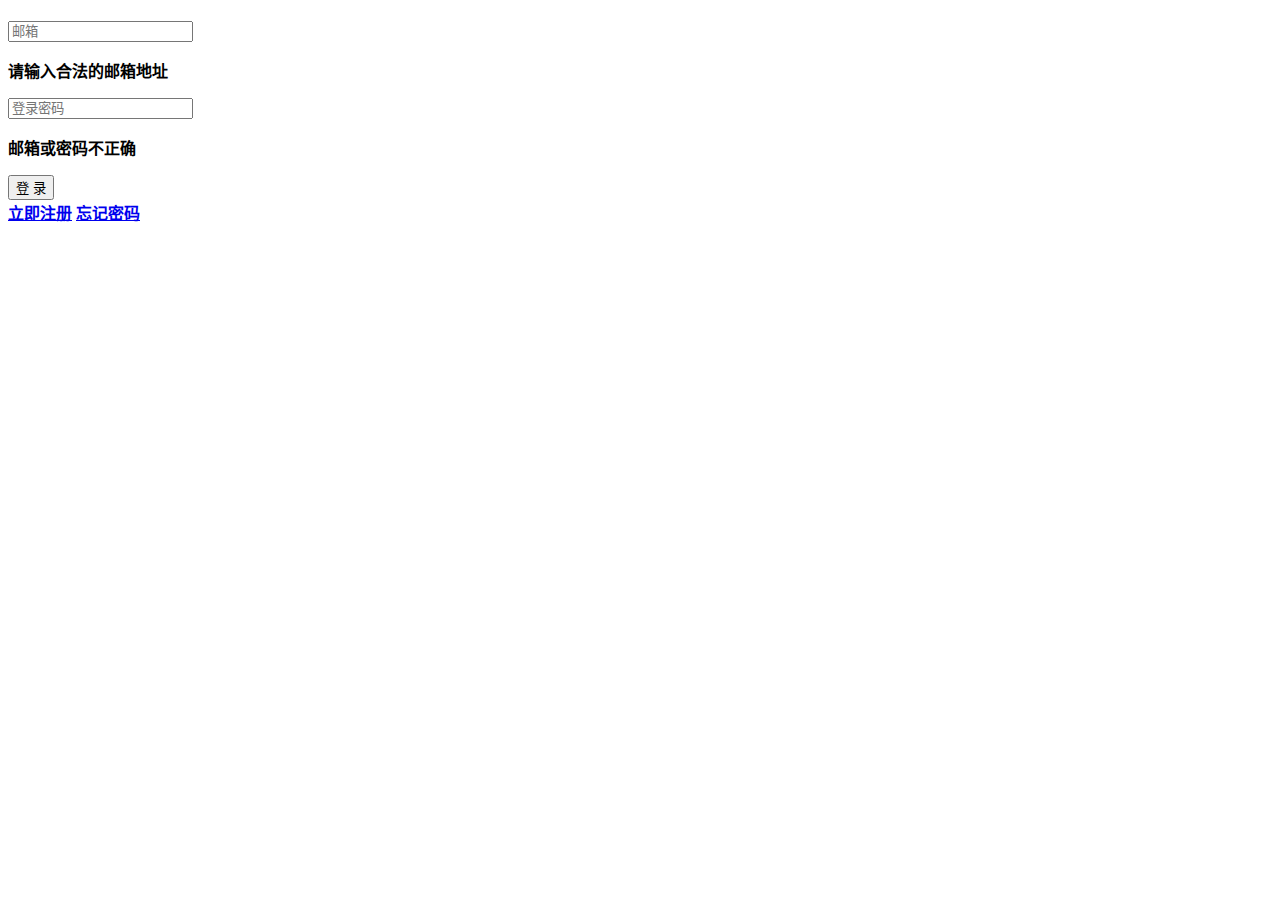
==== src/main/resources/templates/login.html @ 13b16e46 "shiro初始化" ====
<!DOCTYPE html>
<html lang="zh-CN">
<head>
    <meta charset="UTF-8">
    <meta name="viewport" content="width=device-width, initial-scale=1.0, maximum-scale=1.0, user-scalable=no">
    <title>登录页面</title>
    <link rel="stylesheet" href="/loginpage/css/login.css">
</head>
<body>
<div class="dowebok">
    <div class="logo"></div>
    <form id="loginForm" action="/login" method="post">
        <h4 th:text="${msg}"/>
        <div class="form-item">
            <input name="username" type="text" autocomplete="off" placeholder="邮箱">
            <p class="tip">请输入合法的邮箱地址</p>
        </div>
        <div class="form-item">
            <input name="password" type="password" autocomplete="off" placeholder="登录密码">
            <p class="tip">邮箱或密码不正确</p>
        </div>
        <div class="form-item"><button id="submit">登 录</button></div>
        <div class="reg-bar">
            <a class="reg" href="javascript:">立即注册</a>
            <a class="forget" href="javascript:">忘记密码</a>
        </div>
    </form>
</div>
<script src="/loginpage/js/jquery.min.js"></script>
<script>
    function submitData(){
        var username = $("input[name='username']").val();
        var password = $("input[name='password']").val();
        if (username == "" || username == null || username == undefined) {
            alert("用户名不能为空");
            return false;/*阻止表单提交*/
        } else if (password == "" || password == null || password == undefined) {
            alert("密码不能为空");
            return false;
        } else {
            $("#loginForm").submit();
        }
    }
    $(function () {
        $('#submit').click(function(){
            submitData();
        });
    })
</script>
</body>
</html>
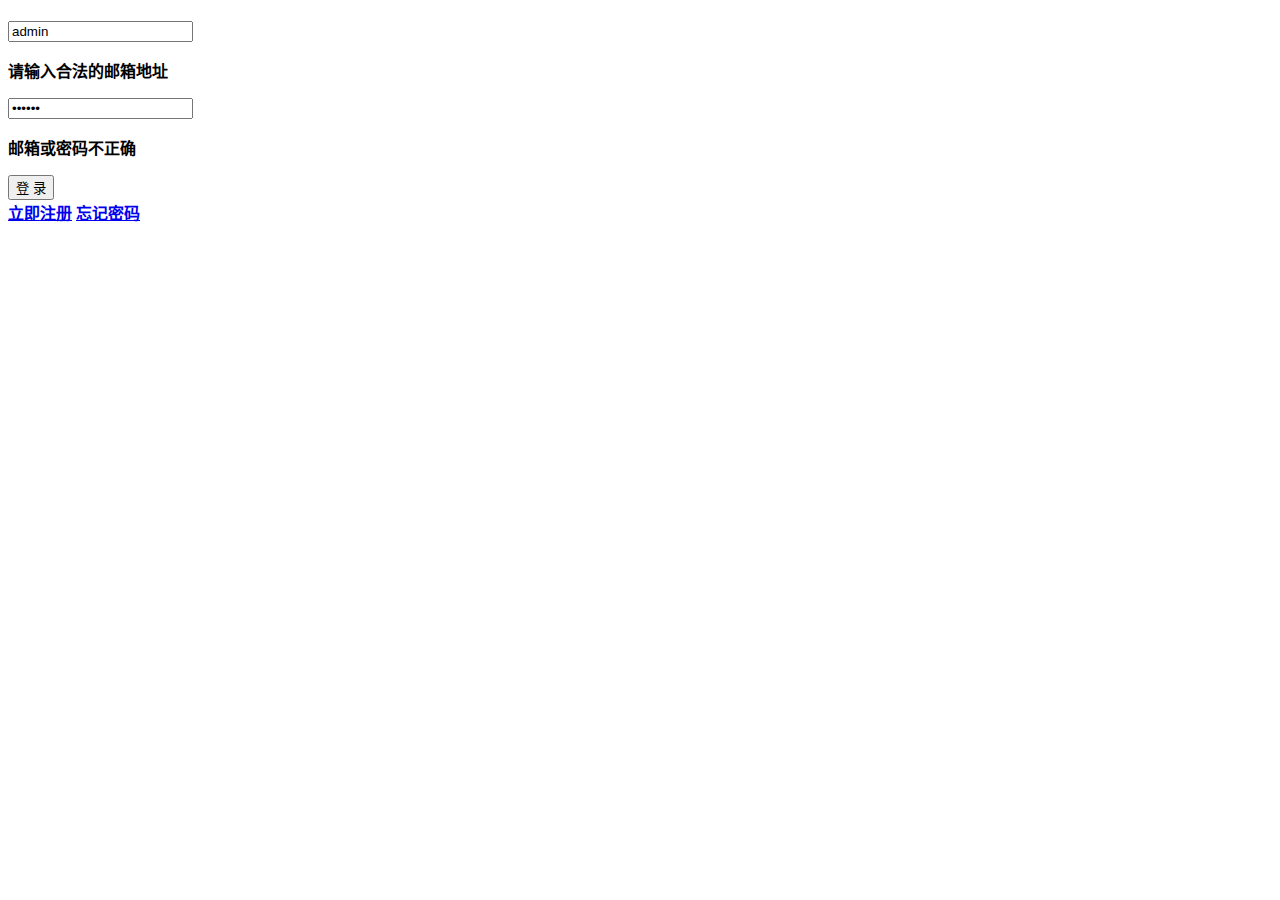
==== commit 8405737c: "增加shiro页面标签" ====
--- a/src/main/resources/templates/login.html
+++ b/src/main/resources/templates/login.html
@@ -12,11 +12,11 @@
     <form id="loginForm" action="/login" method="post">
         <h4 th:text="${msg}"/>
         <div class="form-item">
-            <input name="username" type="text" autocomplete="off" placeholder="邮箱">
+            <input name="username" type="text" value="admin" autocomplete="off" placeholder="邮箱">
             <p class="tip">请输入合法的邮箱地址</p>
         </div>
         <div class="form-item">
-            <input name="password" type="password" autocomplete="off" placeholder="登录密码">
+            <input name="password" type="password" value="123456" autocomplete="off" placeholder="登录密码">
             <p class="tip">邮箱或密码不正确</p>
         </div>
         <div class="form-item"><button id="submit">登 录</button></div>
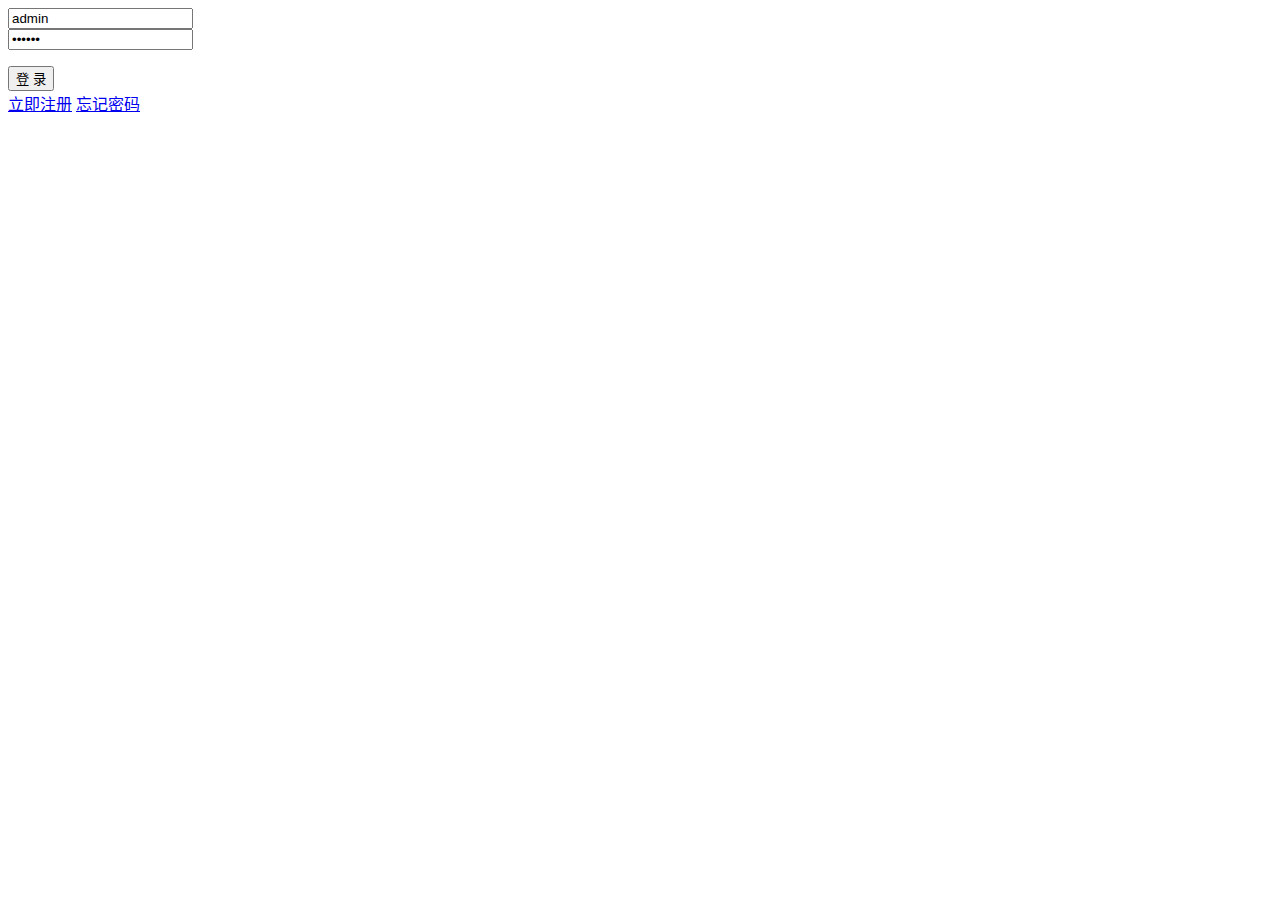
==== commit cbdcf759: "【2019-5-17】修改登录页面提示信息" ====
--- a/src/main/resources/templates/login.html
+++ b/src/main/resources/templates/login.html
@@ -10,14 +10,12 @@
 <div class="dowebok">
     <div class="logo"></div>
     <form id="loginForm" action="/login" method="post">
-        <h4 th:text="${msg}"/>
         <div class="form-item">
-            <input name="username" type="text" value="admin" autocomplete="off" placeholder="邮箱">
-            <p class="tip">请输入合法的邮箱地址</p>
+            <input name="username" onfocus="cleanMsg()" type="text" value="admin" autocomplete="off" placeholder="邮箱">
         </div>
         <div class="form-item">
-            <input name="password" type="password" value="123456" autocomplete="off" placeholder="登录密码">
-            <p class="tip">邮箱或密码不正确</p>
+            <input name="password" onfocus="cleanMsg()" type="password" value="123456" autocomplete="off" placeholder="登录密码">
+            <p class="tip"th:text="${msg}"></p>
         </div>
         <div class="form-item"><button id="submit">登 录</button></div>
         <div class="reg-bar">
@@ -41,6 +39,9 @@
             $("#loginForm").submit();
         }
     }
+    function cleanMsg(){
+        $(".tip").text("");
+    }
     $(function () {
         $('#submit').click(function(){
             submitData();
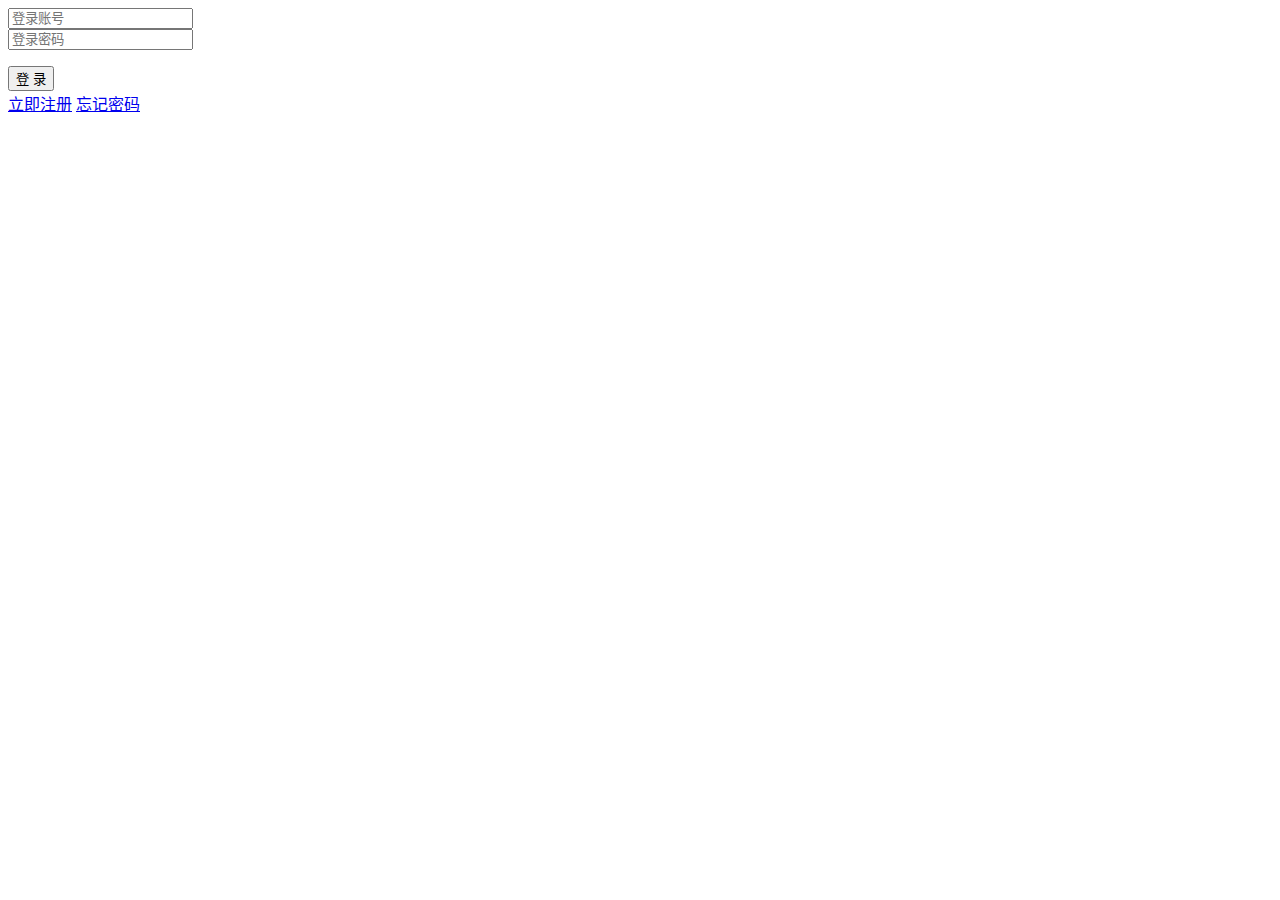
==== commit 0b06d092: "[20190707]修复登录页面提示信息" ====
--- a/src/main/resources/templates/login.html
+++ b/src/main/resources/templates/login.html
@@ -11,10 +11,10 @@
     <div class="logo"></div>
     <form id="loginForm" action="/login" method="post">
         <div class="form-item">
-            <input name="username" onfocus="cleanMsg()" type="text" value="admin" autocomplete="off" placeholder="邮箱">
+            <input name="username" onfocus="cleanMsg()" type="text" autocomplete="off" placeholder="登录账号">
         </div>
         <div class="form-item">
-            <input name="password" onfocus="cleanMsg()" type="password" value="123456" autocomplete="off" placeholder="登录密码">
+            <input name="password" onfocus="cleanMsg()" type="password" autocomplete="off" placeholder="登录密码">
             <p class="tip"th:text="${msg}"></p>
         </div>
         <div class="form-item"><button id="submit">登 录</button></div>
@@ -30,7 +30,7 @@
         var username = $("input[name='username']").val();
         var password = $("input[name='password']").val();
         if (username == "" || username == null || username == undefined) {
-            alert("用户名不能为空");
+            alert("账号不能为空");
             return false;/*阻止表单提交*/
         } else if (password == "" || password == null || password == undefined) {
             alert("密码不能为空");
@@ -44,7 +44,7 @@
     }
     $(function () {
         $('#submit').click(function(){
-            submitData();
+            return  submitData();
         });
     })
 </script>
